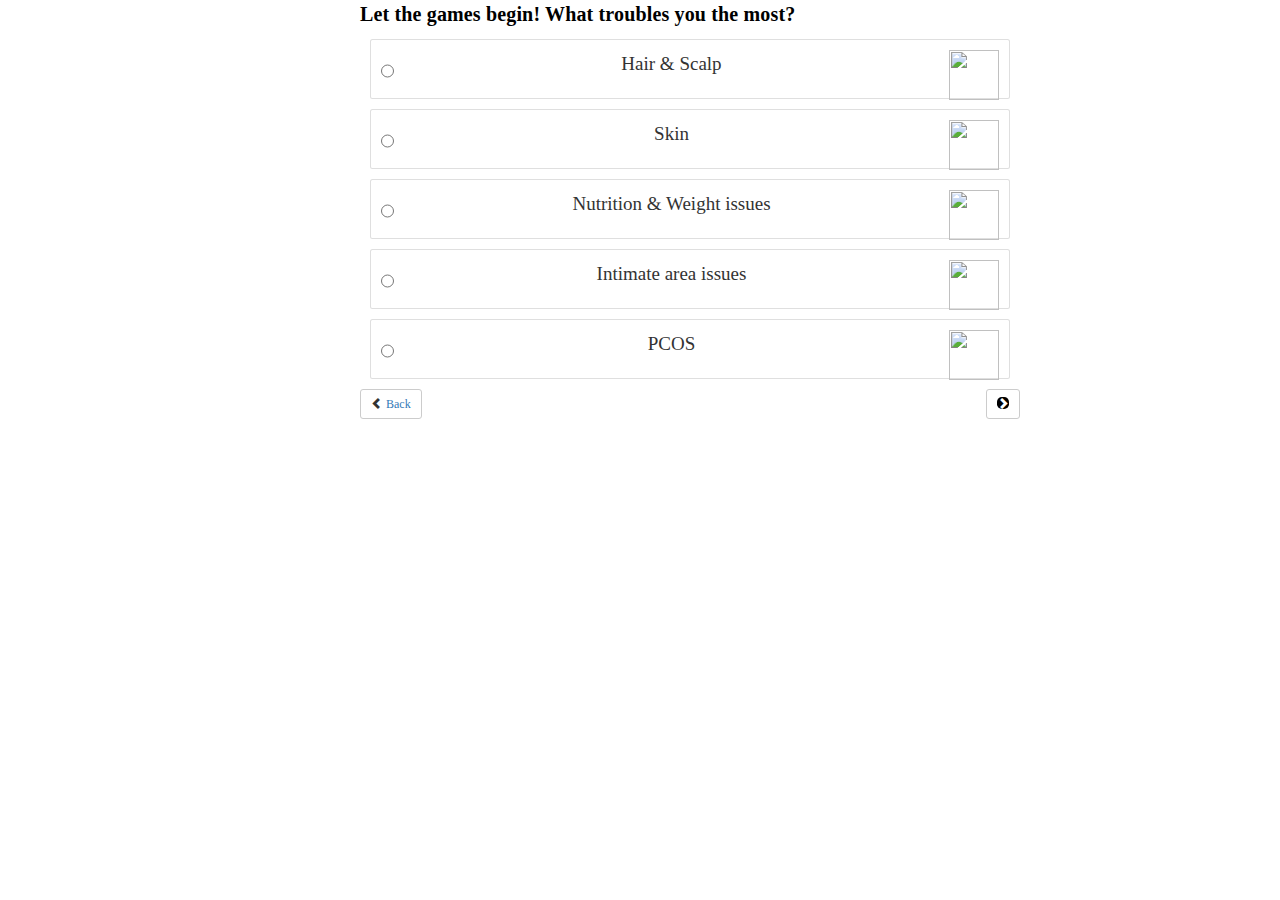
==== assessment.html @ 73cd2c75 "Merge pull request #41 from Balram088/Balram" ====
<!DOCTYPE html>
<html lang="en">
<head>
    <meta charset="UTF-8">
    <meta http-equiv="X-UA-Compatible" content="IE=edge">
    <meta name="viewport" content="width=device-width, initial-scale=1.0">
    <title>Helth Assessment</title>
        <link rel="stylesheet" href="https://maxcdn.bootstrapcdn.com/bootstrap/3.4.0/css/bootstrap.min.css">
        <link rel="stylesheet" href="./styles/assessment.css">
</head>

<body>
    <div class="quiz">
      <form name="quiz"></form>
      <p id="question">Let the games begin! What troubles you the most?</p>
      <p class="q1"><input type="radio" name="q"  value="hair" >Hair & Scalp <img src="https://res.cloudinary.com/mosaic-wellness/image/upload/v1607771746/Man%20Matters/Hair_new.svg" alt=""></p>
      <p class="q1"><input type="radio" name="q"  value="hair" >Skin <img src="https://res.cloudinary.com/mosaic-wellness/image/upload/v1607771821/Man%20Matters/Skin_new2.svg" alt=""></p>
      <p class="q1"><input type="radio" name="q"  value="hair" >Nutrition & Weight issues <img src="https://res.cloudinary.com/mosaic-wellness/image/upload/v1607771820/Man%20Matters/Weight_new2.svg" alt=""></p>
      <p class="q1"><input type="radio" name="q"  value="hair" >Intimate area issues <img src="https://res.cloudinary.com/mosaic-wellness/image/upload/f_auto,w_50,c_limit/v1622269341/Man%20Matters/UTI_1.svg" alt=""></p>
      <p class="q1"><input type="radio" name="q"  value="hair" >PCOS <img src="https://res.cloudinary.com/mosaic-wellness/image/upload/f_auto,w_50,c_limit/v1622269341/Man%20Matters/PCOS_1.svg" alt=""></p>
      <p id="back_next"><button type="button" class="btn btn-default btn-sm">
        <span class="glyphicon glyphicon-chevron-left"></span> <a href="home.html">Back</a> 
      </button> <button type="button" class="btn btn-default btn-sm">
        <span class="glyphicon glyphicon-chevron-right"></span>
      </button> </p>
 
    </div>
    <div class="imga">
      <img  src="https://res.cloudinary.com/mosaic-wellness/image/upload/f_auto,w_800,c_limit/v1612546396/how_it_works_BW-01.jpg" alt="">
    </div>
</body>
</html>
<script>

</script>
---- styles/assessment.css ----
.quiz{
       width: 660px;
      display: inline-block;
      margin:0px 0px 0px 360px ;
      /* padding: 20px;  */
      font-family:serif; 

}
#question{
  font-family: avenir-bold;
  font-style: normal;
    font-weight: 700;
    font-size: 20px;
    letter-spacing: .15px;
    margin-left:10px 0px 20px 10px;
    color: #000;

}
.q1{
  
  display: flex;
  justify-content:space-between;
  border: 1px solid rgba(0,0,0,.125);
  background-color: #fff;
  border-radius: .25rem;
  padding: 10px;
  margin: 10px;
  height: 60px; 
  font-size: 19px;
  font-weight: 600px; 
}

.q1 img{
  height: 50px;
  width: 50px;
}
.imga{
       width: 660px;
      display: inline-block;
      margin:20px 0px 0px 290px ;       
}
.q1 input{
  margin-right:0px;
}
#back_next{
  display: flex;
  justify-content:space-between;
  color: red;
}

/* // basic  */
#text{
    color: #d6d7db;
    font-size: 13px;  
}
.labels{
    margin-left: 300px;
}
.inputs{
    margin-left:185px;
}
.lab_weight{
    margin-left:340px
}
select{
    width:200px;
    height:30px

}
#height_select{
  overflow: scroll;
}
.info_text{
    font-family: Avenir;
font-style: normal;
font-weight: 400;
font-size: 14px;
margin-bottom: 15px;
}
#info_text{
    width: 660px;
  display: inline-block;
  margin:20px 0px 0px 360px ; 
  background-color: #f6f6f6;
  padding:20px;
  box-shadow: rgba(0, 0, 0, 0.25) 0px 14px 28px, rgba(0, 0, 0, 0.22) 0px 10px 10px;
  
}
.info_quiz{
   
    font-family: Avenir;
font-style: normal;
font-weight: 800;
font-size: 16px;
line-height: 24px;
margin: 10px 0 18;
}
.glyphicon-chevron-right{
    border-radius: 40%;
    background-color:black;
    color: white;
}
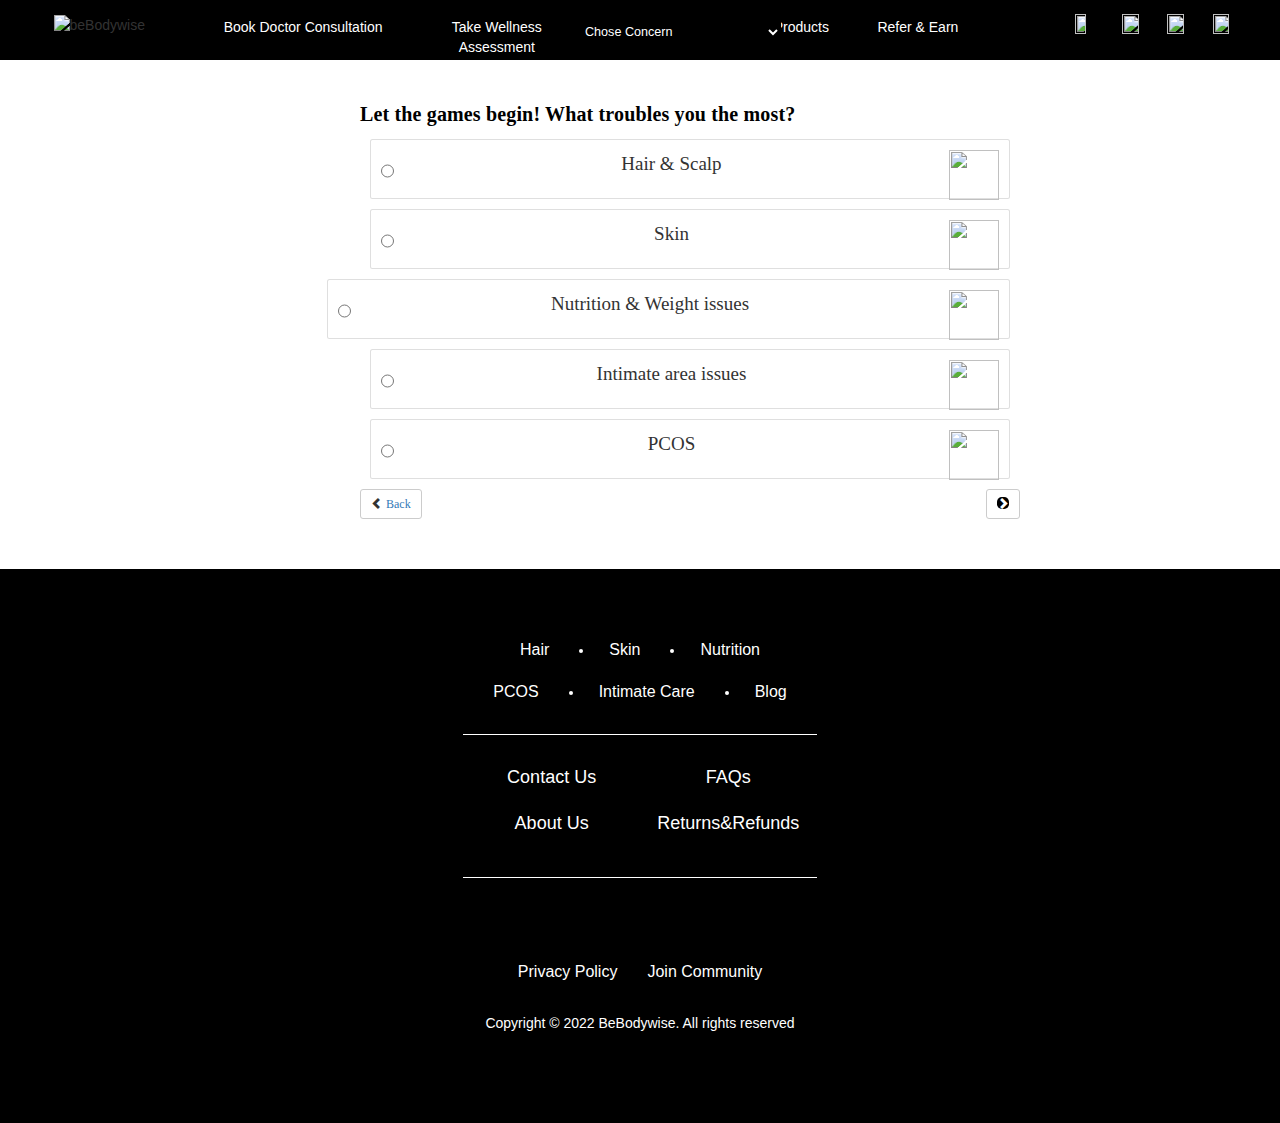
==== commit fa6d7708: "Signup & refer part" ====
--- a/assessment.html
+++ b/assessment.html
@@ -7,9 +7,16 @@
     <title>Helth Assessment</title>
         <link rel="stylesheet" href="https://maxcdn.bootstrapcdn.com/bootstrap/3.4.0/css/bootstrap.min.css">
         <link rel="stylesheet" href="./styles/assessment.css">
+        <link rel="stylesheet" href="./styles/main.css">
 </head>
 
 <body>
+  <!-- Navbar Section -->
+  <div id="nav_container"></div>
+
+
+
+
     <div class="quiz">
       <form name="quiz"></form>
       <p id="question">Let the games begin! What troubles you the most?</p>
@@ -19,7 +26,7 @@
       <p class="q1"><input type="radio" name="q"  value="hair" >Intimate area issues <img src="https://res.cloudinary.com/mosaic-wellness/image/upload/f_auto,w_50,c_limit/v1622269341/Man%20Matters/UTI_1.svg" alt=""></p>
       <p class="q1"><input type="radio" name="q"  value="hair" >PCOS <img src="https://res.cloudinary.com/mosaic-wellness/image/upload/f_auto,w_50,c_limit/v1622269341/Man%20Matters/PCOS_1.svg" alt=""></p>
       <p id="back_next"><button type="button" class="btn btn-default btn-sm">
-        <span class="glyphicon glyphicon-chevron-left"></span> <a href="home.html">Back</a> 
+        <span class="glyphicon glyphicon-chevron-left"></span> <a href="index.html">Back</a> 
       </button> <button type="button" class="btn btn-default btn-sm">
         <span class="glyphicon glyphicon-chevron-right"></span>
       </button> </p>
@@ -28,8 +35,19 @@
     <div class="imga">
       <img  src="https://res.cloudinary.com/mosaic-wellness/image/upload/f_auto,w_800,c_limit/v1612546396/how_it_works_BW-01.jpg" alt="">
     </div>
+
+    <div class="footer" id="foot_cont"></div>
 </body>
 </html>
-<script>
+<script type="module">
+
+    import {navbar, footer} from "./components/navbar.js";
+
+
+    let navbar_div = document.getElementById("nav_container");
+    navbar_div.innerHTML = navbar();
+
+    let footer_content = document.getElementById("foot_cont");
+    footer_content.innerHTML = footer();
 
 </script>--- a/styles/assessment.css
+++ b/styles/assessment.css
@@ -1,7 +1,7 @@
  .quiz{
        width: 660px;
       display: inline-block;
-      margin:0px 0px 0px 360px ;
+      margin:100px 0px 0px 360px ;
       /* padding: 20px;  */
       font-family:serif; 
 
--- a/styles/main.css
+++ b/styles/main.css
@@ -0,0 +1,235 @@
+
+/* Navbar section CSS */
+
+body {
+  margin: 0%;
+}
+
+#nav_container {
+  display: flex;
+  background-color: black;
+  width: 100%;
+  height: 60px;
+  position: fixed;
+  justify-content: space-between;
+  z-index: 1;
+}
+#nav_mid{
+  display: flex;
+  width: 70%;
+  margin-left: 3%;
+}
+#nav_right{
+  display: flex;
+  width: 15%;
+  margin-right: 3%;
+}
+#nav_be {
+  margin-right: -5px;
+  font-size: 10px;
+  color: white;
+}
+#nav_tm {
+  margin-left: -5px;
+  font-size: 5px;
+  color: white;
+}
+#nav_body {
+  width: 15%;
+}
+#nav_mid > div{
+  width: 20%;
+  text-align: center;
+}
+#nav_mid > :nth-child(2){
+  margin-left: 3%;
+}
+#nav_mid > :nth-child(4),:nth-child(5){
+  margin-left: -5%;
+}
+#nav_txt {
+  font-size: 100%;
+  padding-top: 2%;
+}
+#nav_body > button{
+  width: 80%;
+  margin-top: 7%;
+  margin-left: 15%;
+  background-color: black;
+  border: none;
+}
+#nav_body > button > img{
+  width: 100%;
+}
+#nav_mid > div > a{
+  color: white;
+  text-decoration: none;
+}
+#nav_opt {
+  color: white;
+  font-size: 90%;
+  margin-top: 10%;
+  border: none;
+  position: relative;
+  background-color: black;
+}
+#nav_right > div{
+  width: 25%;
+  padding-top: 7%;
+  padding-left: 2%;
+}
+#nav_search > button {
+  background-color: black;
+  border: none;
+}
+#nav_search > button > img {
+  width: 75%;
+  height: 75%;
+}
+#nav_btn > button {
+  background-color: black;
+  border: none;
+  width: 100%;
+}
+#nav_btn > button > img {
+  width: 75%;
+  height: 75%;
+}
+#nav_btn > button > a > img {
+  width: 75%;
+  height: 75%;
+}
+@media only screen and (min-width: 0px) and (max-width: 320px) {
+  #nav_container {
+    width: 100%;
+  }
+}
+@media only screen and (min-width: 321px) and (max-width: 720px) {
+  #nav_container {
+    width: 100%;
+  }
+}
+
+
+/* Footer CSS */
+
+.footer {
+  background-color: rgb(0, 0, 0);
+  padding-top: 30px;
+  padding-right: 30px;
+  padding-bottom: 90px;
+  padding-left: 30px;
+  text-align: center;
+}
+.footer_container {
+  width: 100%;
+  padding-right: 15px;
+  padding-left: 15px;
+  margin-right: auto;
+  margin-left: auto;
+}
+.footer .footer-section {
+  display: inline-block;
+}
+.image {
+  max-width: 100%;
+  vertical-align: middle;
+  border-style: none;
+}
+.footer .footer-section .details ul {
+  display: flex;
+  justify-content: center;
+  margin: 20px 0 0;
+}
+.footer .footer-section .details ul li {
+  margin: 0 15px;
+  list-style: disc;
+  color: #fff;
+  padding: 0 15px;
+}
+.footer .footer-section .details ul li:first-child {
+  list-style: none;
+}
+.footer .footer-section ul {
+  padding: 0;
+  margin: 0;
+  list-style: none;
+}
+.footer .footer-section ul li {
+  margin: 0 0 10px;
+}
+.ul {
+  margin-bottom: 1px;
+}
+.li {
+  display: list-item;
+  text-align: -webkit-match-parent;
+}
+.footer .footer-section ul a {
+  color: #fff;
+  text-decoration: none;
+  font-size: 16px;
+  display: block;
+}
+.footer .footer-section .contact {
+  display: flex;
+  align-items: center;
+  justify-content: center;
+  margin: 30px 0;
+  padding: 30px 0;
+  border-top: 1px solid #fff;
+  border-bottom: 1px solid #fff;
+}
+.footer .footer-section .contact ul {
+  width: 100%;
+}
+.footer .footer-section .contact ul li:first-child {
+  margin: 0 0 20px;
+}
+.footer .footer-section .contact ul li a {
+  font-size: 18px;
+}
+
+.footer .footer-section .adve {
+  width: 100%;
+}
+.footer .footer-section .adve .adve1 {
+  width: 100%;
+}
+.footer .footer-section .adve .adve1 ul {
+  display: flex;
+  justify-content: center;
+}
+.footer .footer-section .adve .adve1 ul li {
+  margin: 0 30px;
+}
+.footer .footer-section .adve .side {
+  display: flex;
+  margin: 30px 0 0;
+  justify-content: center;
+}
+.footer .footer-section .adve .side li {
+  margin: 0 15px;
+}
+.footer .footer-section .adve p {
+  color: #fff;
+  margin: 30px 0 0;
+}
+@media only screen and (min-width: 0px) and (max-width: 320px) {
+  .footer {
+    width: 100%;
+    padding: 30px 10px 80px;
+  }
+}
+@media only screen and (min-width: 321px) and (max-width: 720px) {
+  .footer {
+    width: 100%;
+    padding: 30px 10px 80px;
+  }
+  .footer .footer-section {
+    width: 100%;
+  }
+  .footer .footer-section .contact ul li a {
+    font-size: 14px;
+  }
+}
